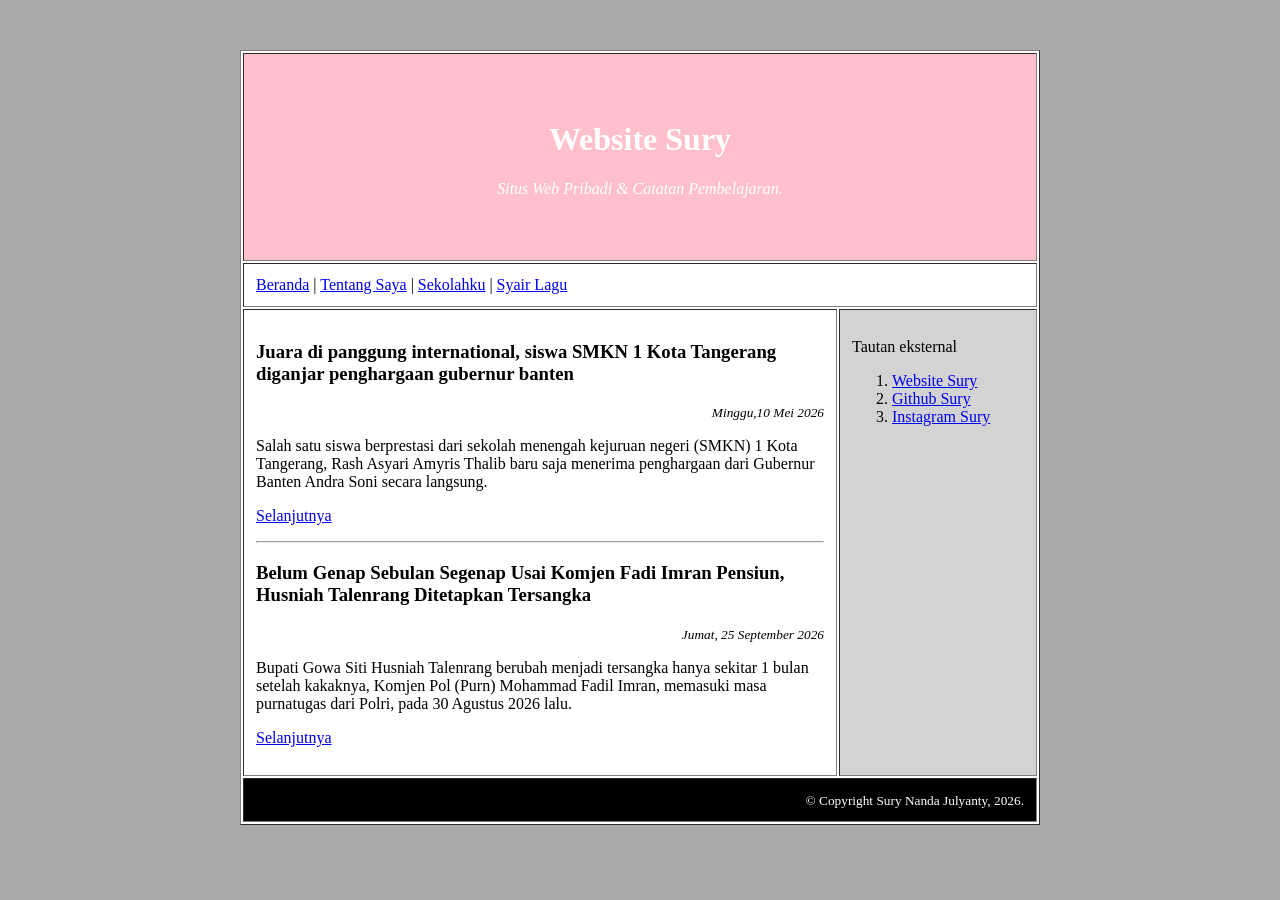
==== index.html @ 6affce79 "first commit" ====
<!DOCTYPE html>
<html lang="id">
<head>
    <title>Beranda</title>
    <link rel="icon" type="image/x-icon" href="favicon.ico">
</head>

<body bgcolor="darkgrey" background="images/background.svg">
    <!-- Halaman web tanpa CSS. Murni hanya memakai HTML -->
    <p>&nbsp;</p>
    <table border="1" width="800px" cellpadding="12px" align="center" bgcolor="white">
        <tr>
            <td colspan="2" align="center" bgcolor="pink" background="images/jaring-teal.svg">
                <font color="white">
                    <p>&nbsp;</p>
                    <h1>Website Sury</h1>
                    <p><em>Situs Web Pribadi & Catatan Pembelajaran.</em></p>
                    <p>&nbsp;</p>
                </font>
            </td>
        </tr>
        <tr>
            <td colspan="2">
                <a href="./">Beranda</a> |
                <a href="tentang-saya.html">Tentang Saya</a> |
                <a href="sekolahku.html">Sekolahku</a> |
                <a href="syair-lagu.html">Syair Lagu</a>
            </td>
        </tr>
        <tr>
            <td width="75%">
                <!-- Content utama -->

                <h3>Juara di panggung international, siswa SMKN 1 Kota Tangerang diganjar penghargaan gubernur banten</h3>
                <p align="right"><small><em>Minggu,10 Mei 2026</em></small></p>
                <p>Salah satu siswa berprestasi dari sekolah menengah kejuruan negeri (SMKN) 1 Kota Tangerang, Rash Asyari Amyris Thalib baru saja menerima penghargaan dari Gubernur Banten Andra Soni secara langsung.</p>
                <p><a href="berita/berita-1.html">Selanjutnya</a></p>

                <hr>

                <h3>Belum Genap Sebulan Segenap Usai Komjen Fadi Imran Pensiun, Husniah Talenrang Ditetapkan Tersangka</h3>
                <p align="right"><small><em>Jumat, 25 September 2026</em></small></p>
                <p>Bupati Gowa Siti Husniah Talenrang berubah menjadi tersangka hanya sekitar 1 bulan setelah kakaknya, Komjen Pol (Purn) Mohammad Fadil Imran, memasuki masa purnatugas dari Polri, pada 30 Agustus 2026 lalu.</p>
                <p><a href="berita/berita-2.html">Selanjutnya</a></p>

                <!-- Akhir dari content utama -->
            </td>
            <td width="25%" valign="top" bgcolor="lightgrey">
                <p>Tautan eksternal</p>
                <ol>
                    <li><a href="https://www.sury.or.id">Website Sury</a></li>
                    <li><a href="https://www.github.com/nachemistry287">Github Sury</a></li>
                    <li><a href="https://www.instagram.com/nnassury">Instagram Sury </a></li>
                </ol>
            </td>
        </tr>
        <tr>
            <td colspan="2" align="right" bgcolor="black">
                <font color="white"><small>&copy; Copyright Sury Nanda Julyanty, 2026.</small></font>
            </td>
        </tr>
    </table>
    <p>&nbsp;</p>
</body>

</html>
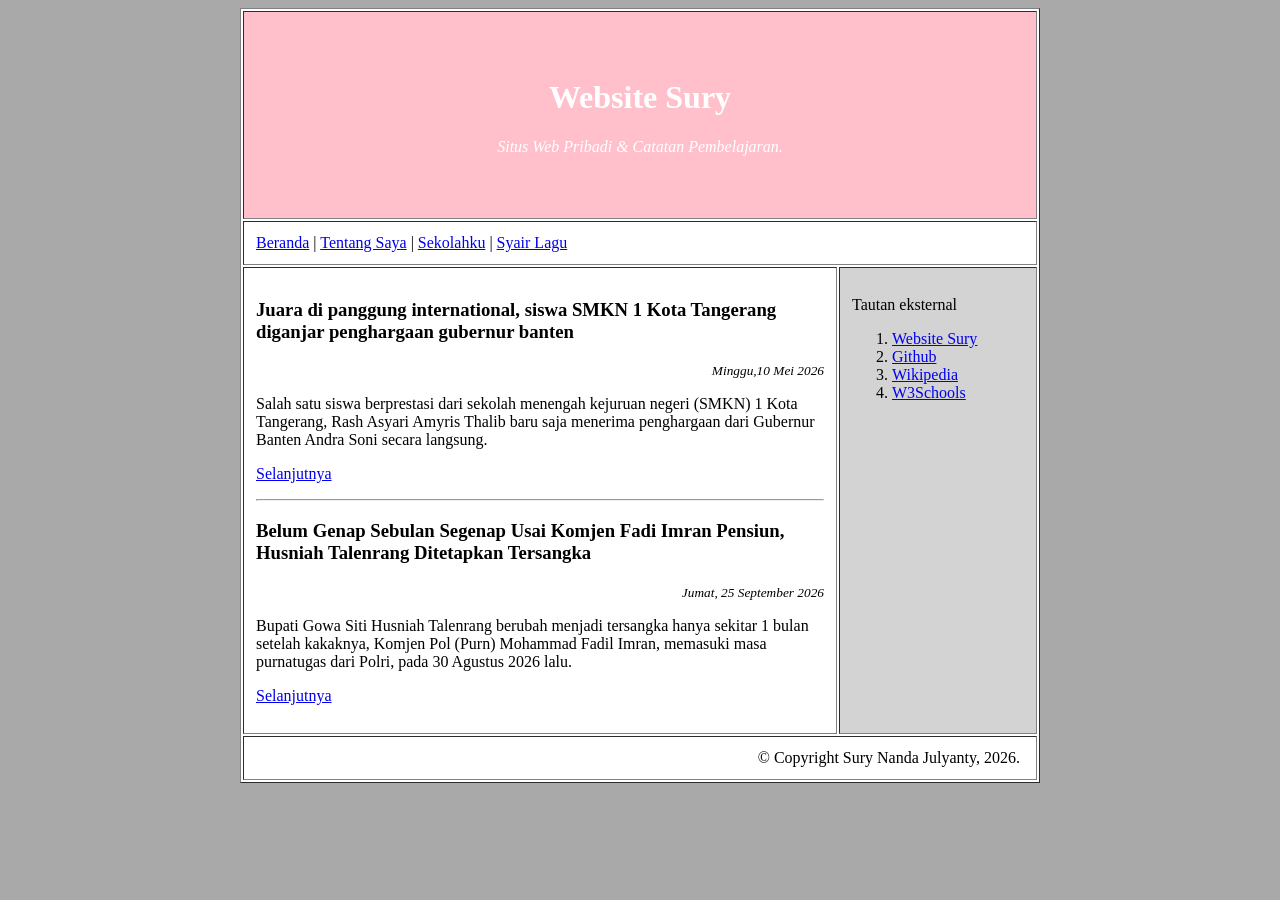
==== commit cd4f0732: "fix bug link" ====
--- a/index.html
+++ b/index.html
@@ -6,8 +6,6 @@
 </head>
 
 <body bgcolor="darkgrey" background="images/background.svg">
-    <!-- Halaman web tanpa CSS. Murni hanya memakai HTML -->
-    <p>&nbsp;</p>
     <table border="1" width="800px" cellpadding="12px" align="center" bgcolor="white">
         <tr>
             <td colspan="2" align="center" bgcolor="pink" background="images/jaring-teal.svg">
@@ -22,7 +20,7 @@
         <tr>
             <td colspan="2">
                 <a href="./">Beranda</a> |
-                <a href="tentang-saya.html">Tentang Saya</a> |
+                <a href="tentangsaya.html">Tentang Saya</a> |
                 <a href="sekolahku.html">Sekolahku</a> |
                 <a href="syair-lagu.html">Syair Lagu</a>
             </td>
@@ -49,14 +47,15 @@
                 <p>Tautan eksternal</p>
                 <ol>
                     <li><a href="https://www.sury.or.id">Website Sury</a></li>
-                    <li><a href="https://www.github.com/nachemistry287">Github Sury</a></li>
-                    <li><a href="https://www.instagram.com/nnassury">Instagram Sury </a></li>
+                    <li><a href="https://www.github.com">Github</a></li>
+                    <li><a href="https://www.wikipedia.org">Wikipedia</a></li>
+                    <li><a href="https://www.w3schools.com">W3Schools</a></li>
                 </ol>
             </td>
         </tr>
-        <tr>
-            <td colspan="2" align="right" bgcolor="black">
-                <font color="white"><small>&copy; Copyright Sury Nanda Julyanty, 2026.</small></font>
+        <tr height="20">
+            <td colspan="2" align="right" valign="middle">
+                © Copyright Sury Nanda Julyanty, 2026.&nbsp;
             </td>
         </tr>
     </table>
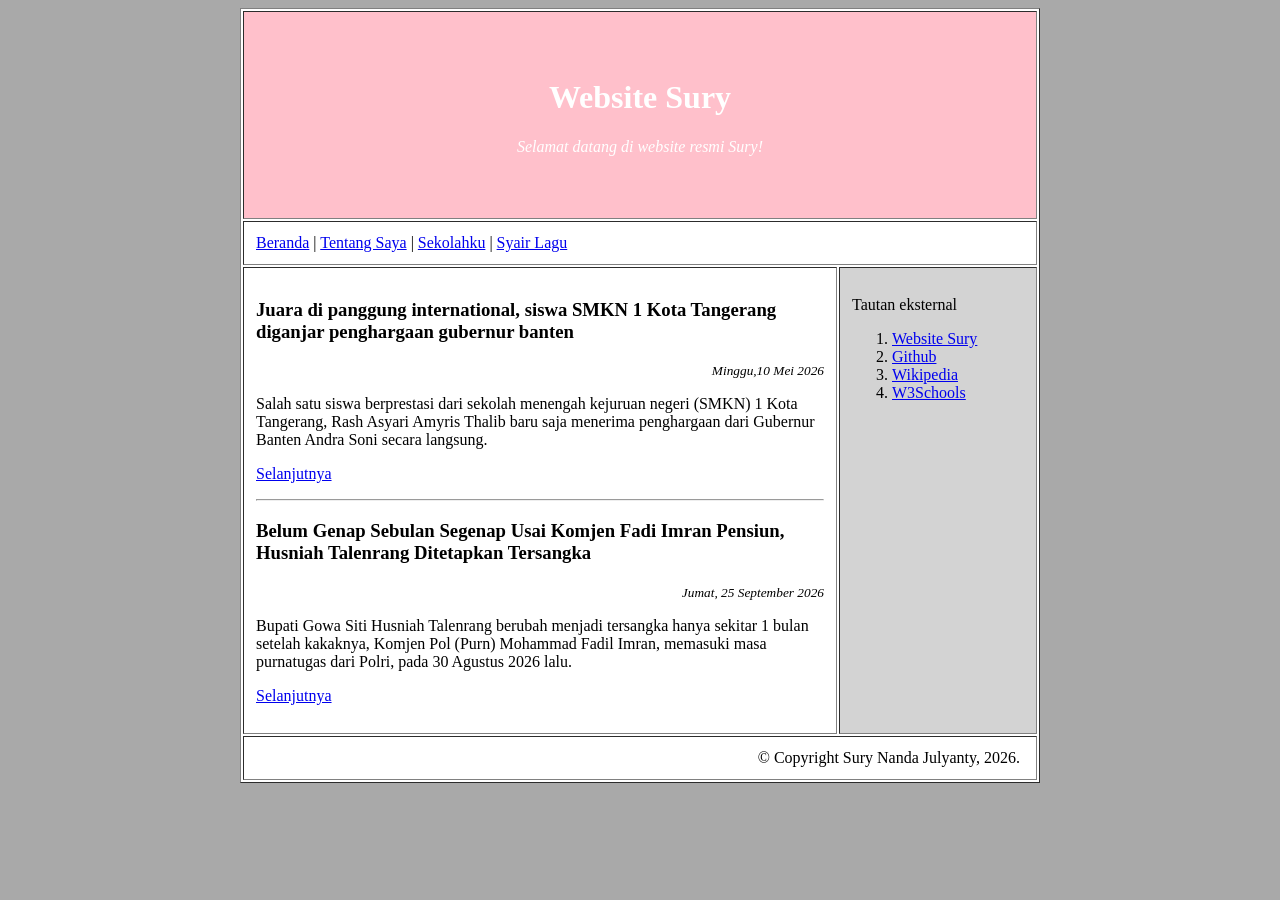
==== commit a794fa60: "edit" ====
--- a/index.html
+++ b/index.html
@@ -12,7 +12,7 @@
                 <font color="white">
                     <p>&nbsp;</p>
                     <h1>Website Sury</h1>
-                    <p><em>Situs Web Pribadi & Catatan Pembelajaran.</em></p>
+                    <p><em>Selamat datang di website resmi Sury!</em></p>
                     <p>&nbsp;</p>
                 </font>
             </td>
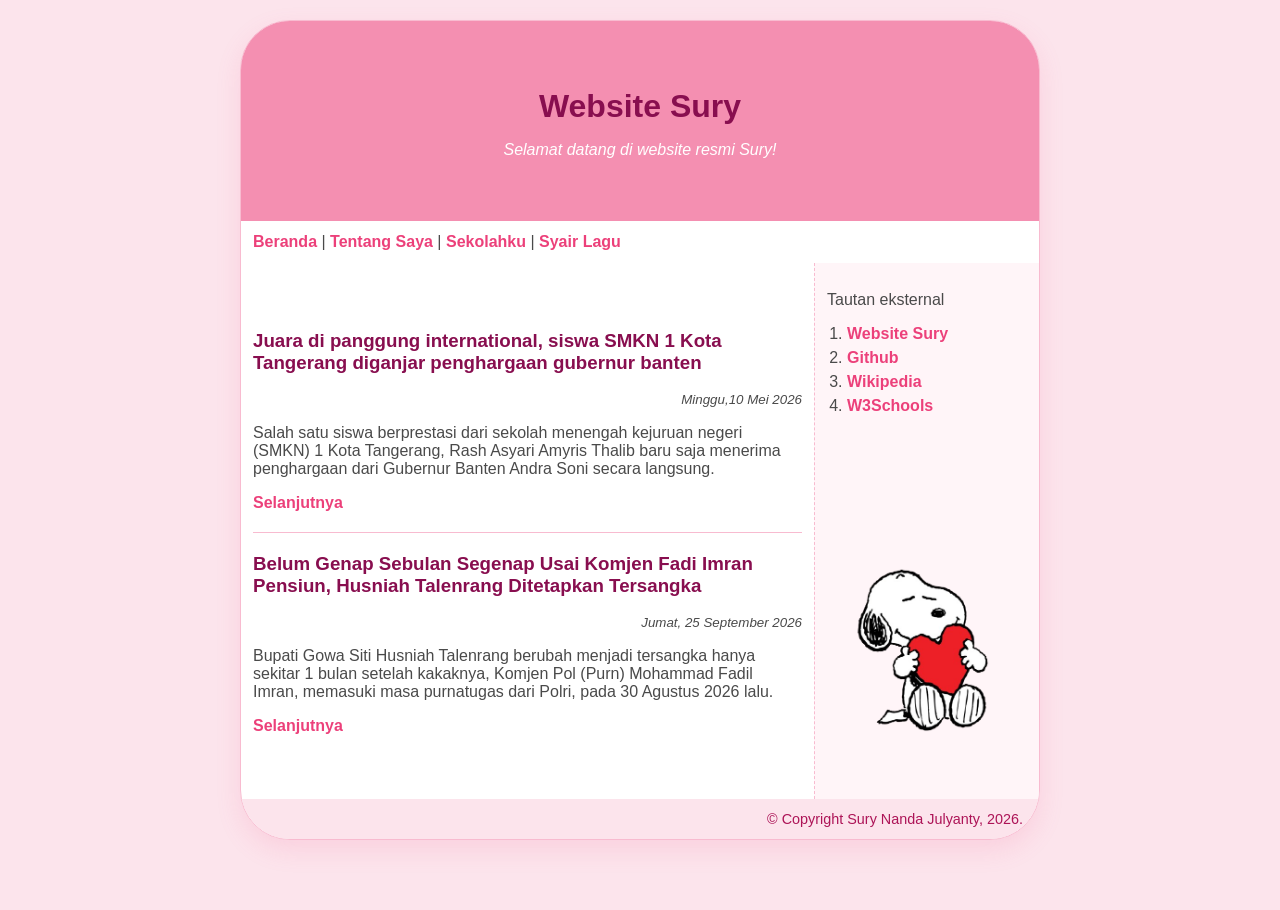
==== commit 54e761db: "stying with css" ====
--- a/index.html
+++ b/index.html
@@ -3,10 +3,18 @@
 <head>
     <title>Beranda</title>
     <link rel="icon" type="image/x-icon" href="favicon.ico">
+    <link rel="stylesheet" href="style.css">
 </head>
-
+<style>
+    table {
+        border-radius: 50px;
+        overflow : hidden;
+        border-collapse: separate;
+        border-spacing: 0;
+    }    
+</style>
 <body bgcolor="darkgrey" background="images/background.svg">
-    <table border="1" width="800px" cellpadding="12px" align="center" bgcolor="white">
+    <table width="800px" cellpadding="12px" align="center" bgcolor="white">
         <tr>
             <td colspan="2" align="center" bgcolor="pink" background="images/jaring-teal.svg">
                 <font color="white">
@@ -14,7 +22,7 @@
                     <h1>Website Sury</h1>
                     <p><em>Selamat datang di website resmi Sury!</em></p>
                     <p>&nbsp;</p>
-                </font>
+                </font> 
             </td>
         </tr>
         <tr>
@@ -47,10 +55,15 @@
                 <p>Tautan eksternal</p>
                 <ol>
                     <li><a href="https://www.sury.or.id">Website Sury</a></li>
-                    <li><a href="https://www.github.com">Github</a></li>
+                    <li><a href="https://github.com">Github</a></li>
                     <li><a href="https://www.wikipedia.org">Wikipedia</a></li>
                     <li><a href="https://www.w3schools.com">W3Schools</a></li>
                 </ol>
+                
+                <div align="center" style="margin-top: 100px;">
+                    <img src="foto/snoopy-removebg-preview.png" alt="Snoopy" width="200px">
+                </div>
+                
             </td>
         </tr>
         <tr height="20">
--- a/style.css
+++ b/style.css
@@ -0,0 +1,75 @@
+/* --- REGULASI DASAR --- */
+body {
+    font-family: 'Segoe UI', Tahoma, Geneva, Verdana, sans-serif;
+    background-color: #fce4ec; /* Background luar pink soft */
+    color: #4a4a4a;
+    margin: 0;
+    padding: 20px 0;
+}
+
+/* --- TABEL UTAMA --- */
+table {
+    border-collapse: separate;
+    border-spacing: 0;
+    border-radius: 24px;
+    box-shadow: 0 10px 25px rgba(240, 98, 146, 0.15); /* Bayangan pink halus */
+    border: 1px solid #f8bbd0;
+    background-color: #ffffff;
+}
+
+/* --- HEADER (BARIS PERTAMA) --- */
+tr:first-child td {
+    background-color: #f48fb1 !important; /* Warna pink utama */
+    border-top-left-radius: 24px;
+    border-top-right-radius: 24px;
+    color: #ffffff;
+}
+
+/* --- TAUTAN / NAVIGASI --- */
+a {
+    color: #ec407a;
+    text-decoration: none;
+    font-weight: 600;
+    transition: color 0.2s ease;
+}
+
+a:hover {
+    color: #ad1457;
+    text-decoration: underline;
+}
+
+/* --- KONTEN & BERITA --- */
+h1, h3 {
+    color: #880e4f;
+    margin-bottom: 8px;
+}
+
+hr {
+    border: none;
+    height: 1px;
+    background-color: #f8bbd0;
+    margin: 20px 0;
+}
+
+/* --- SIDEBAR TAUTAN EKSTERNAL --- */
+td[bgcolor="lightgrey"] {
+    background-color: #fff5f8 !important; /* Pink sangat muda untuk sidebar */
+    border-left: 1px dashed #f8bbd0;
+}
+
+td[bgcolor="lightgrey"] ol {
+    padding-left: 20px;
+}
+
+td[bgcolor="lightgrey"] li {
+    margin-bottom: 6px;
+}
+
+/* --- FOOTER (BARIS TERAKHIR) --- */
+tr:last-child td {
+    background-color: #fce4ec;
+    border-bottom-left-radius: 24px;
+    border-bottom-right-radius: 24px;
+    color: #ad1457;
+    font-size: 0.9em;
+}
